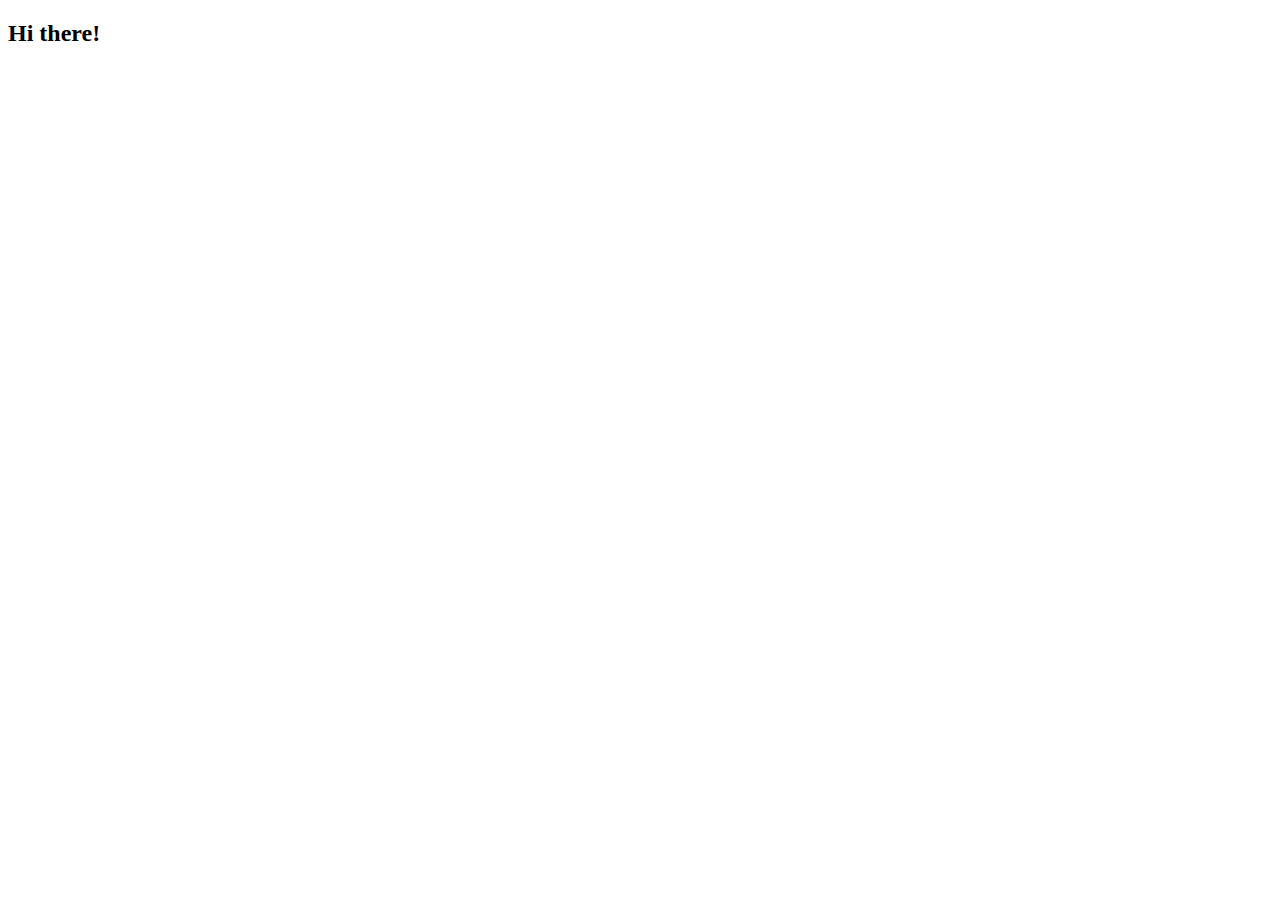
==== about_me.html @ ac304b52 "first commit" ====
<!DOCTYPE html>
<html lang="en">
<head>
    <meta charset="UTF-8">
    <meta http-equiv="X-UA-Compatible" content="IE=edge">
    <meta name="viewport" content="width=device-width, initial-scale=1.0">
    <title>Document</title>
</head>
<body>
    <h2>Hi there!</h2>
</body>
</html>
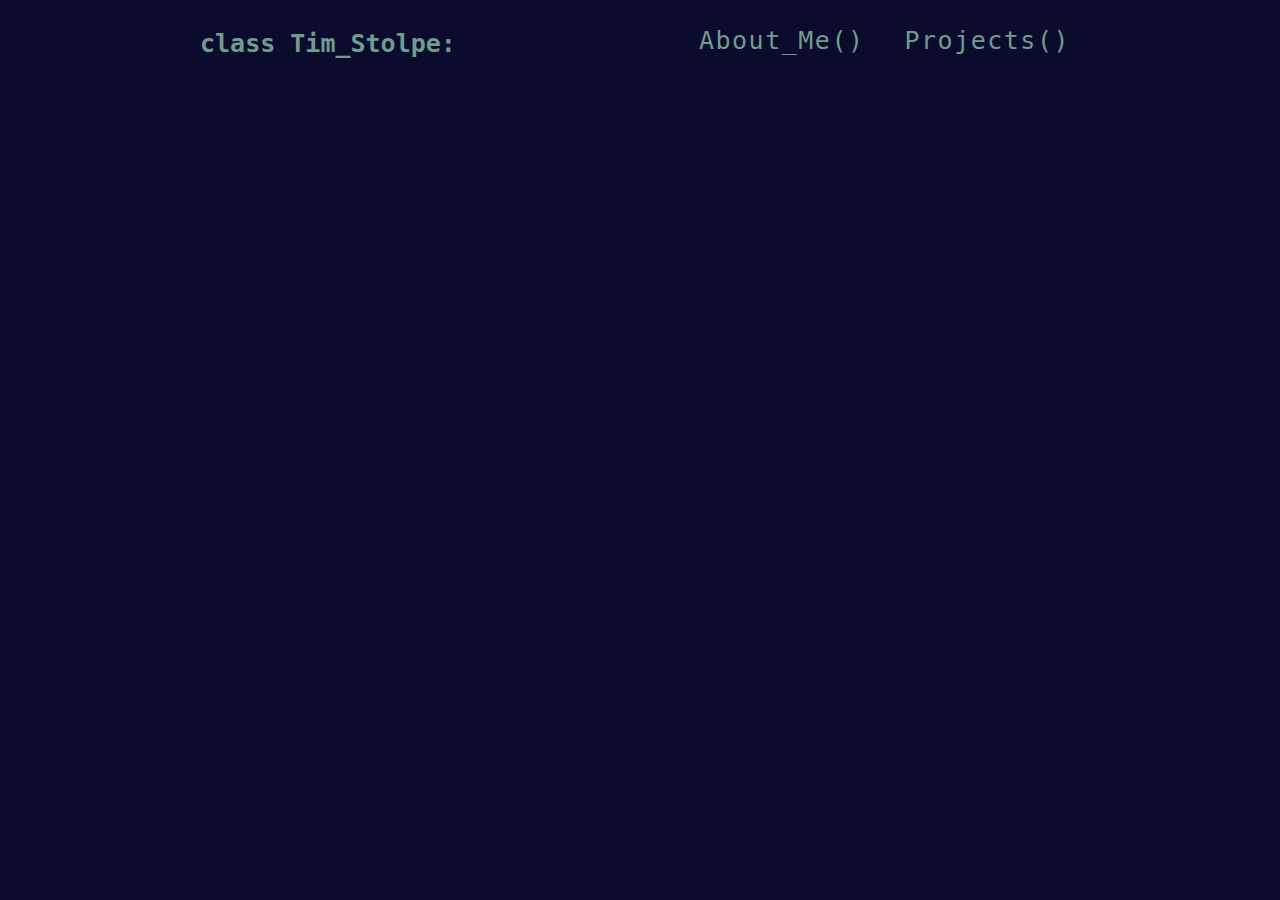
==== commit be336c89: "nav" ====
--- a/about_me.html
+++ b/about_me.html
@@ -4,9 +4,18 @@
     <meta charset="UTF-8">
     <meta http-equiv="X-UA-Compatible" content="IE=edge">
     <meta name="viewport" content="width=device-width, initial-scale=1.0">
-    <title>Document</title>
+    <title>Tim Stolpe | About Me</title>
+    <link rel="stylesheet" href="style.css">
 </head>
 <body>
-    <h2>Hi there!</h2>
+    <nav class="nav">
+        <div class="container nav__links">
+            <a class="nav__heading"><h2>class Tim_Stolpe:</h2></a>
+            <div class="nav__group">
+                <a class="nav__link nav__link--current" href="../about_me">About_Me()</a>
+                <a class="nav__link" href="../projects">Projects()</a>
+            </div>
+        </div>
+    </nav>
 </body>
 </html>--- a/style.css
+++ b/style.css
@@ -0,0 +1,57 @@
+html{
+    font-size: 10px;
+}
+
+body {
+    background-color: rgb(11, 11, 46);
+}
+
+h2{
+    font-size: 2.5rem;
+}
+
+a{
+    font-size: 1.4rem;
+    text-decoration: none;
+    display: block;
+}
+
+p{
+    font-size: 1.2rem;
+}
+
+h2, a, p {
+    color: rgb(109, 158, 139);
+    font-family: monospace;
+}
+
+.container{
+    max-width: 100rem; /* Gör responsiv, media query alt. clamp */
+    margin: 0 auto;
+}
+
+.nav__links {
+    width: 100%;
+    display: flex;
+    justify-content: space-between;
+    list-style: none;
+}
+.nav__group {
+    display: flex;
+    padding-top: 0.8rem;
+    padding-right: 5.0rem;
+}
+.nav__link {
+    display: block;
+    font-size: 2.5rem;
+    letter-spacing: 0.15rem;
+    margin: 1rem 2rem;
+    text-decoration: none;
+    max-height: 5.3rem;
+}
+.nav__heading {
+    margin-left: 6rem;
+}
+/* .nav__link--current{
+    font-weight: bold;
+} */
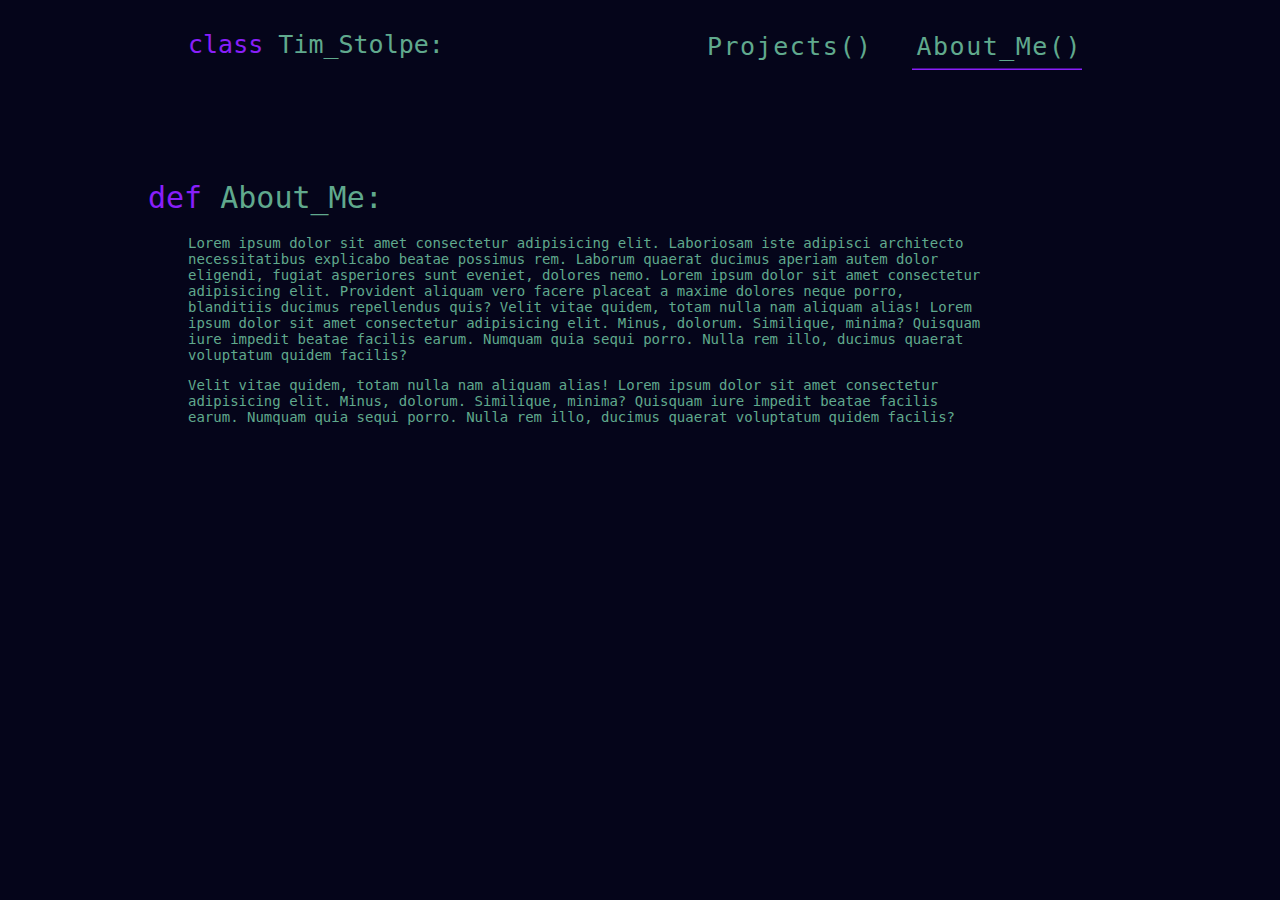
==== commit 43d79adc: "nav etc." ====
--- a/about_me.html
+++ b/about_me.html
@@ -10,12 +10,40 @@
 <body>
     <nav class="nav">
         <div class="container nav__links">
-            <a class="nav__heading"><h2>class Tim_Stolpe:</h2></a>
+            <a class="nav__heading-link" href="../index"><h2 class="nav__heading"><span class="heading-decoration">class</span> Tim_Stolpe:</h2></a>
             <div class="nav__group">
+                <a class="nav__link" href="../projects">Projects()</a>
                 <a class="nav__link nav__link--current" href="../about_me">About_Me()</a>
-                <a class="nav__link" href="../projects">Projects()</a>
             </div>
         </div>
     </nav>
+    <main class="container">
+        <section class="header__content">
+            <header class="header__title">
+                <h1><span class="heading-decoration">def </span>About_Me:</h1>
+            </header>
+            <div>
+                <p class="text--indented">
+                    Lorem ipsum dolor sit amet consectetur adipisicing elit.
+                    Laboriosam iste adipisci architecto necessitatibus explicabo beatae possimus rem.
+                    Laborum quaerat ducimus aperiam autem dolor eligendi, fugiat asperiores sunt eveniet, dolores
+                    nemo.
+                    Lorem ipsum dolor sit amet consectetur adipisicing elit.
+                    Provident aliquam vero facere placeat a maxime dolores neque porro, blanditiis ducimus
+                    repellendus quis?
+                    Velit vitae quidem, totam nulla nam aliquam alias!
+                    Lorem ipsum dolor sit amet consectetur adipisicing elit.
+                    Minus, dolorum. Similique, minima? Quisquam iure impedit beatae facilis earum.
+                    Numquam quia sequi porro. Nulla rem illo, ducimus quaerat voluptatum quidem facilis?
+                </p>
+                <p class="text--indented"> 
+                    Velit vitae quidem, totam nulla nam aliquam alias!
+                    Lorem ipsum dolor sit amet consectetur adipisicing elit.
+                    Minus, dolorum. Similique, minima? Quisquam iure impedit beatae facilis earum.
+                    Numquam quia sequi porro. Nulla rem illo, ducimus quaerat voluptatum quidem facilis?
+                </p>
+            </div>
+        </section>
+    </main>
 </body>
 </html>--- a/style.css
+++ b/style.css
@@ -1,57 +1,96 @@
+:root {
+    --color-1: hsl(240, 68%, 6%);
+    --color-2: hsl(157, 30%, 52%);
+    --color-3: hsl(269, 95%, 55%);
+    --color-4: hsl(269, 95%, 45%);
+}
+
 html{
     font-size: 10px;
 }
 
 body {
-    background-color: rgb(11, 11, 46);
+    margin: 0 auto;
+    background-color: var(--color-1);
+}
+
+section{
+    margin-top: 10rem;
+}
+
+div{
+    margin-left: 2rem;
+}
+
+h1, h2, a, p {
+    color: var(--color-2);
+    font-family: monospace;
+}
+
+h1{
+    color: var(--color-2);
+    margin-left: 2rem;
+    font-size: 3rem;
+    font-weight: 500;
 }
 
 h2{
+    font-weight: 500;
     font-size: 2.5rem;
 }
 
-a{
+
+
+p{
     font-size: 1.4rem;
-    text-decoration: none;
-    display: block;
+    width: clamp(30rem, 80%, 100rem);
 }
 
-p{
-    font-size: 1.2rem;
-}
-
-h2, a, p {
-    color: rgb(109, 158, 139);
-    font-family: monospace;
-}
+/* .nav{
+    padding-top: 1rem;
+    padding-bottom: 2rem;
+} */
 
 .container{
-    max-width: 100rem; /* Gör responsiv, media query alt. clamp */
+    width: clamp(50rem, 80vw, 125rem); /* Gör responsiv, media query alt. clamp */
     margin: 0 auto;
 }
 
+
 .nav__links {
-    width: 100%;
+    /* width: 100%; */
     display: flex;
     justify-content: space-between;
     list-style: none;
 }
 .nav__group {
     display: flex;
-    padding-top: 0.8rem;
+    padding-top: 2.2rem;
     padding-right: 5.0rem;
 }
 .nav__link {
     display: block;
+    padding-left: 0.4rem;
     font-size: 2.5rem;
     letter-spacing: 0.15rem;
     margin: 1rem 2rem;
     text-decoration: none;
-    max-height: 5.3rem;
 }
 .nav__heading {
+    margin-top: 3.0rem;
     margin-left: 6rem;
 }
-/* .nav__link--current{
-    font-weight: bold;
-} */
+.nav__heading-link{
+    text-decoration: none;
+}
+.nav__link--current, .nav__link:hover{
+    box-shadow: inset 0 -0.15rem var(--color-3);
+}
+
+.heading-decoration{
+    color: var(--color-3);
+}
+
+.text--indented{
+    padding-left: 4rem;
+}
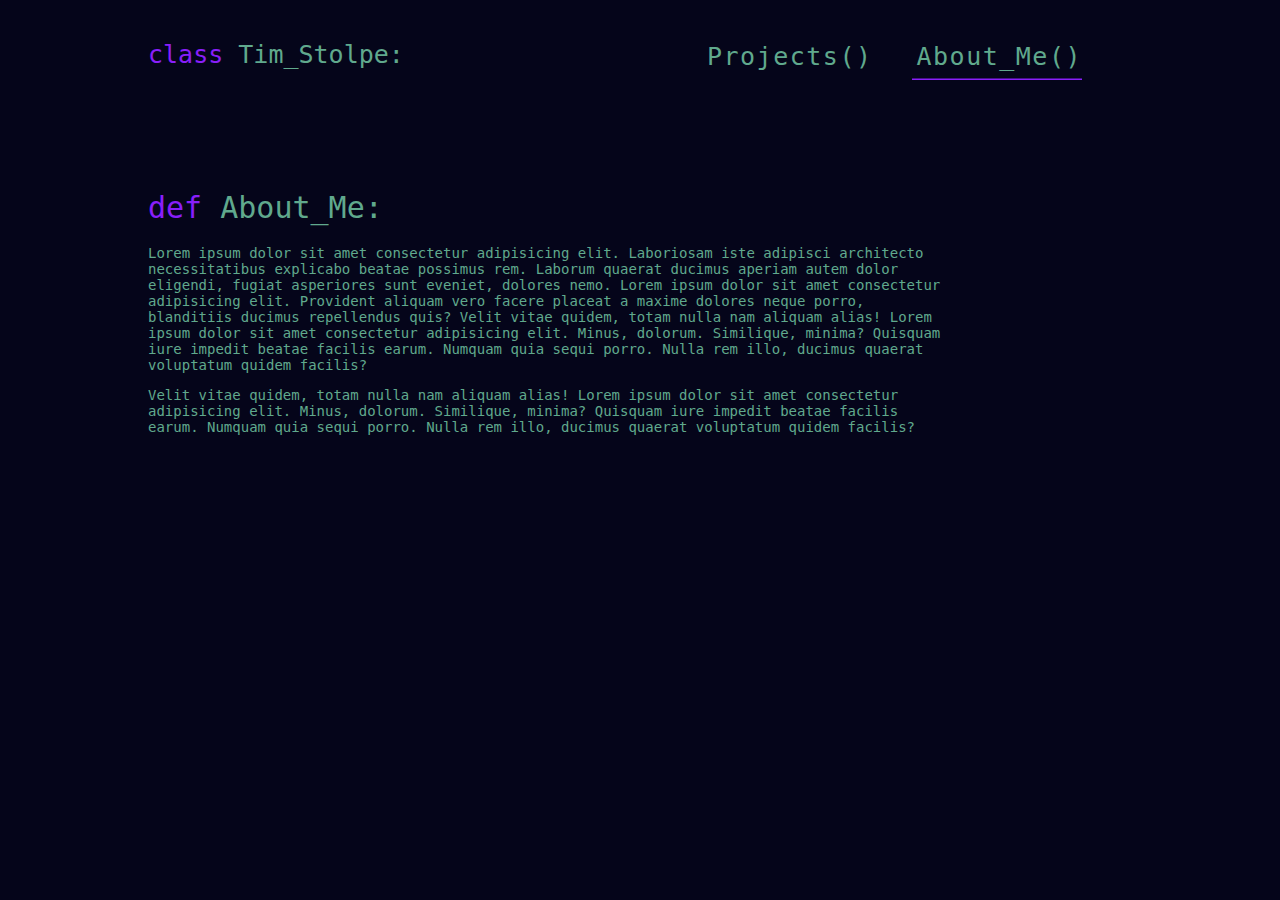
==== commit dc402115: "." ====
--- a/about_me.html
+++ b/about_me.html
@@ -10,7 +10,7 @@
 <body>
     <nav class="nav">
         <div class="container nav__links">
-            <a class="nav__heading-link" href="../index"><h2 class="nav__heading"><span class="heading-decoration">class</span> Tim_Stolpe:</h2></a>
+            <a class="nav__heading-link" href="https://timstolpe.github.io"><h2 class="nav__heading"><span class="heading-decoration">class</span> Tim_Stolpe:</h2></a>
             <div class="nav__group">
                 <a class="nav__link" href="../projects">Projects()</a>
                 <a class="nav__link nav__link--current" href="../about_me">About_Me()</a>
@@ -23,7 +23,7 @@
                 <h1><span class="heading-decoration">def </span>About_Me:</h1>
             </header>
             <div>
-                <p class="text--indented">
+                <p class="content__text content__text--indented">
                     Lorem ipsum dolor sit amet consectetur adipisicing elit.
                     Laboriosam iste adipisci architecto necessitatibus explicabo beatae possimus rem.
                     Laborum quaerat ducimus aperiam autem dolor eligendi, fugiat asperiores sunt eveniet, dolores
@@ -36,7 +36,7 @@
                     Minus, dolorum. Similique, minima? Quisquam iure impedit beatae facilis earum.
                     Numquam quia sequi porro. Nulla rem illo, ducimus quaerat voluptatum quidem facilis?
                 </p>
-                <p class="text--indented"> 
+                <p class="content__text content__text--indented"> 
                     Velit vitae quidem, totam nulla nam aliquam alias!
                     Lorem ipsum dolor sit amet consectetur adipisicing elit.
                     Minus, dolorum. Similique, minima? Quisquam iure impedit beatae facilis earum.
--- a/style.css
+++ b/style.css
@@ -15,7 +15,7 @@
 }
 
 section{
-    margin-top: 10rem;
+    margin-top: 8rem;
 }
 
 div{
@@ -46,10 +46,10 @@
     width: clamp(30rem, 80%, 100rem);
 }
 
-/* .nav{
+.nav{
     padding-top: 1rem;
     padding-bottom: 2rem;
-} */
+}
 
 .container{
     width: clamp(50rem, 80vw, 125rem); /* Gör responsiv, media query alt. clamp */
@@ -78,7 +78,7 @@
 }
 .nav__heading {
     margin-top: 3.0rem;
-    margin-left: 6rem;
+    margin-left: 2rem;
 }
 .nav__heading-link{
     text-decoration: none;
@@ -87,6 +87,7 @@
     box-shadow: inset 0 -0.15rem var(--color-3);
 }
 
+
 .heading-decoration{
     color: var(--color-3);
 }
